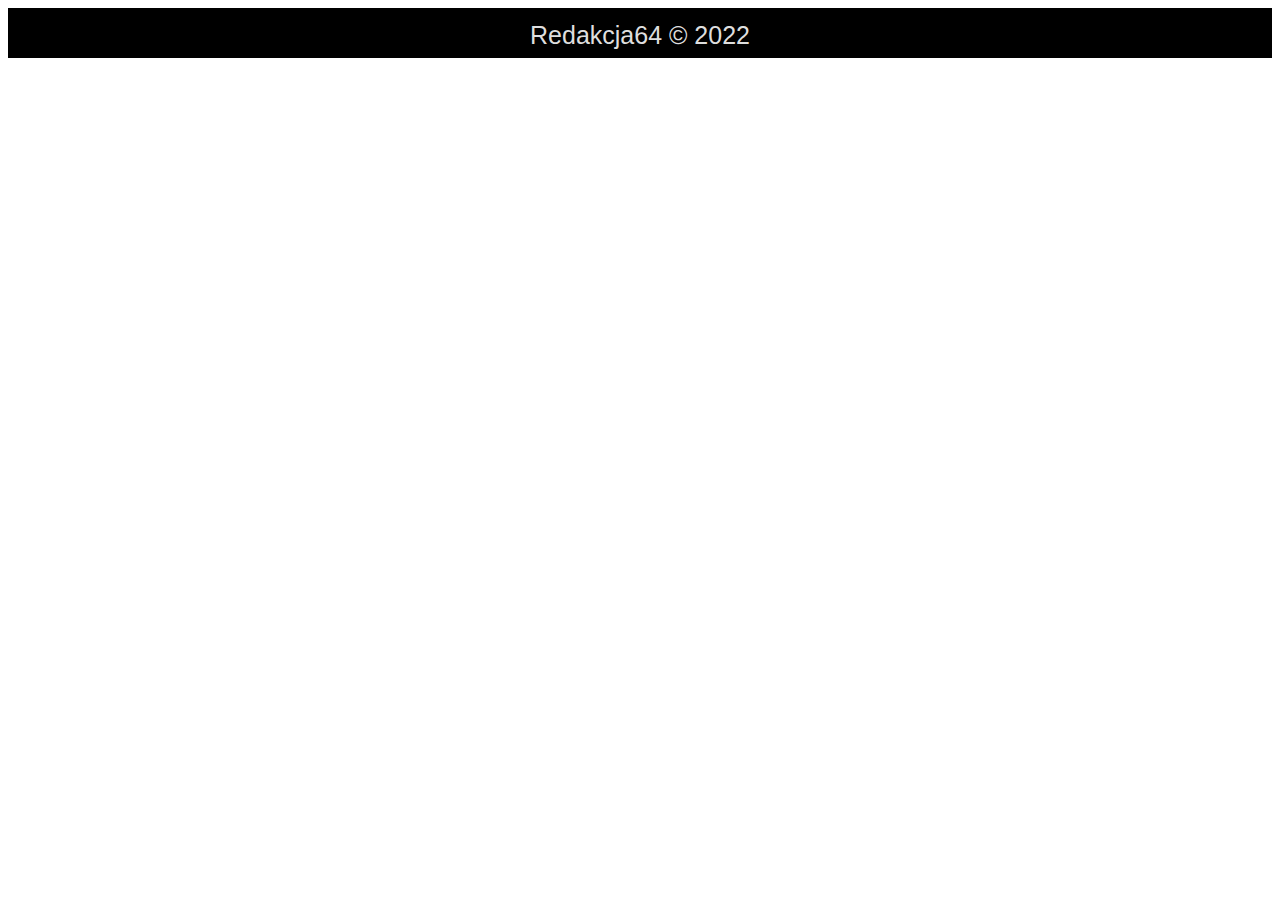
==== index.html @ 160b5f29 "utworzenie" ====
<html lang="pl">

<head>
<meta charset="utf-8" />
<title>Redakcja 64</title>

<link rel="stylesheet", href="style.css", type="text/css" />
</head>

<body>

<!-- Górna część strony (Logo, tytuł) -->
<div id = "head">

<div id = "logo"></div>
<div id = "title"></div>
<div id = "upright">
<div class = "social"></div>
<div class = "social"></div>
</div>

</div>

<div id="underhead"></div>

<!-- Lewa część strony (Odnośniki) -->
<div id = "left">
<div class = "choose"></div>
<div class = "choose"></div>
<div class = "choose"></div>
<div class = "choose"></div>
</div>

<!--Środkowa część strony (Teksty, Artykuły) -->
<div id = "center"></div>

<!-- Prawa część strony (Reklamy, itp.) -->
<div id = "right"></div>

<!--Dolna część strony (stópka) -->
<div id = "down">
<div id="down-content">Redakcja64 &copy 2022</div>
</div>

</body>

</html>
---- style.css ----
#down{
	position:relative;
	height:50px;
	background-color:black;
	color:#DEDEDE;
	font-size:25px;
	font-family:Arial;
}
#down-content{
	position:absolute;
	top:25%;
	width:100%;
	text-align:center;
}
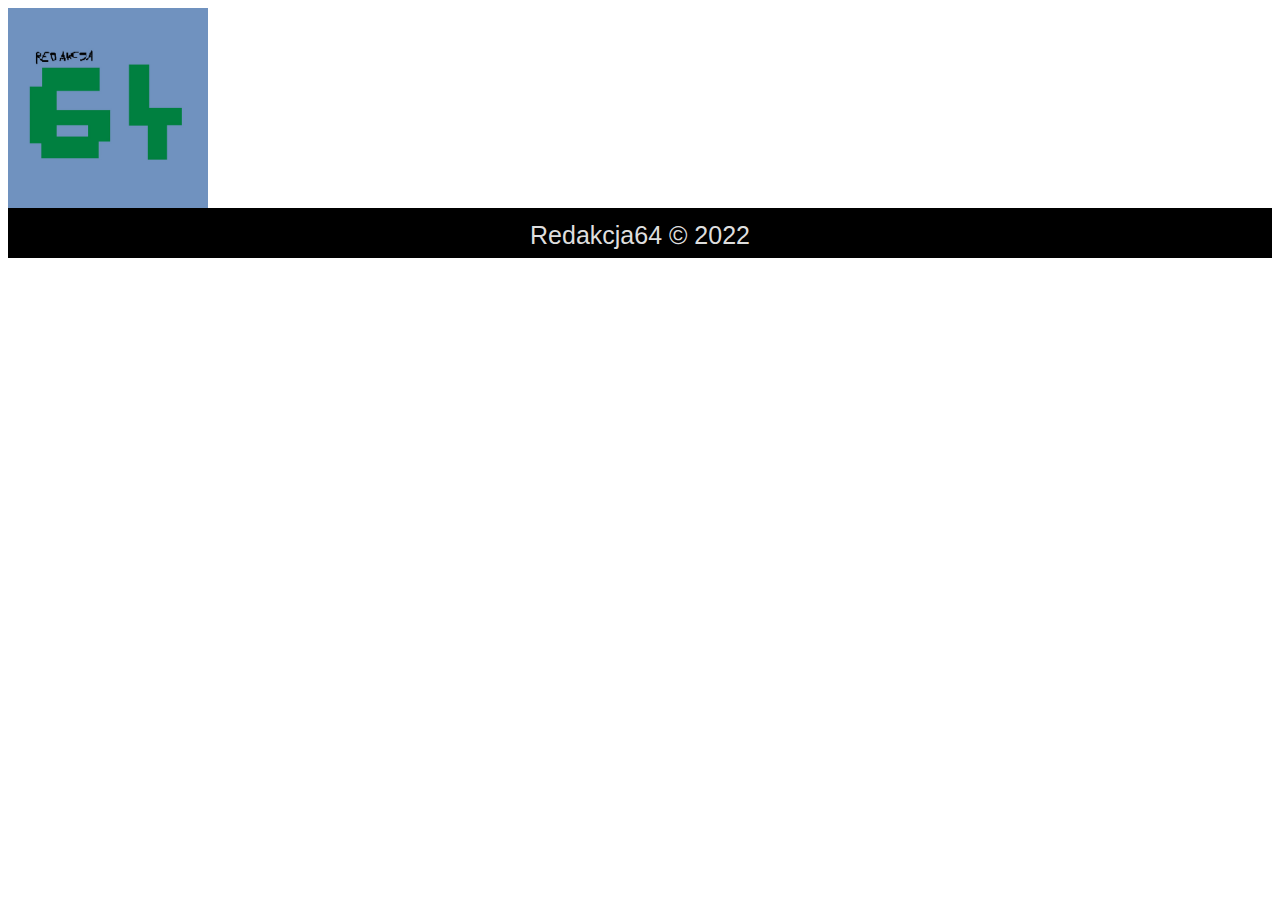
==== commit d26ef3ed: "zmiany2" ====
--- a/index.html
+++ b/index.html
@@ -4,7 +4,7 @@
 <meta charset="utf-8" />
 <title>Redakcja 64</title>
 
-<link rel="stylesheet", href="style.css", type="text/css" />
+<link rel="stylesheet" href="style.css" type="text/css" />
 </head>
 
 <body>
@@ -12,7 +12,7 @@
 <!-- Górna część strony (Logo, tytuł) -->
 <div id = "head">
 
-<div id = "logo"></div>
+<div id = "logo"><img src="logo.png" width="200" height="200" alt="logo"/></div>
 <div id = "title"></div>
 <div id = "upright">
 <div class = "social"></div>
--- a/style.css
+++ b/style.css
@@ -1,3 +1,8 @@
+#head{
+	width:1000px;
+	height:auto;
+}
+
 #down{
 	position:relative;
 	height:50px;
@@ -5,6 +10,7 @@
 	color:#DEDEDE;
 	font-size:25px;
 	font-family:Arial;
+	clear:both;
 }
 #down-content{
 	position:absolute;
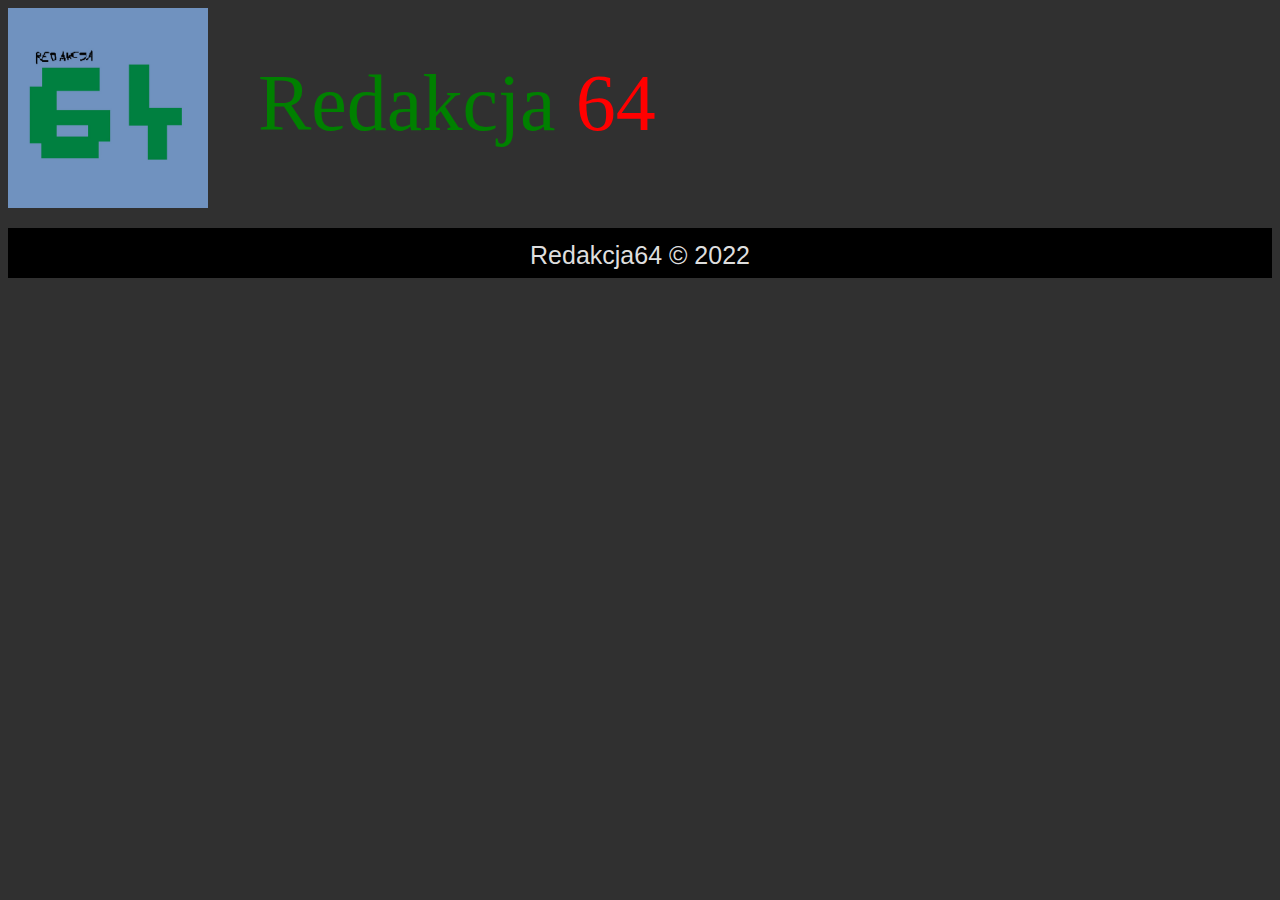
==== commit f087f974: "zmiany3" ====
--- a/index.html
+++ b/index.html
@@ -13,9 +13,9 @@
 <div id = "head">
 
 <div id = "logo"><img src="logo.png" width="200" height="200" alt="logo"/></div>
-<div id = "title"></div>
+<div id = "title"><font color="green">Redakcja</font><font color="red">  64</font></div>
 <div id = "upright">
-<div class = "social"></div>
+<div class = "social"><a href="https://www.youtube.com/channel/UCyhXyE3aObZPQD98D6JVaVQ"><img src="youtube.png" width="100" height="100", alt="youtube" /></a></div>
 <div class = "social"></div>
 </div>
 
--- a/style.css
+++ b/style.css
@@ -1,7 +1,32 @@
+body{
+	background-color:#303030;
+}
+
 #head{
+	position:relative;
 	width:1000px;
 	height:auto;
 }
+#logo{
+	float:left;
+	width:200px;
+}
+#title{
+	position:absolute;
+	float:left;
+	left:25%;
+	margin-top:50px;
+	font-size:80px;
+	font-family:Stencil;
+}
+#upright{
+	float:left;
+	top:25%;
+	margin-top:50px;
+	position:absolute;
+	left:130%;
+}
+
 
 #down{
 	position:relative;
@@ -17,4 +42,9 @@
 	top:25%;
 	width:100%;
 	text-align:center;
+}
+#underhead{
+	clear:both;
+	width:100%;
+	height:20px;
 }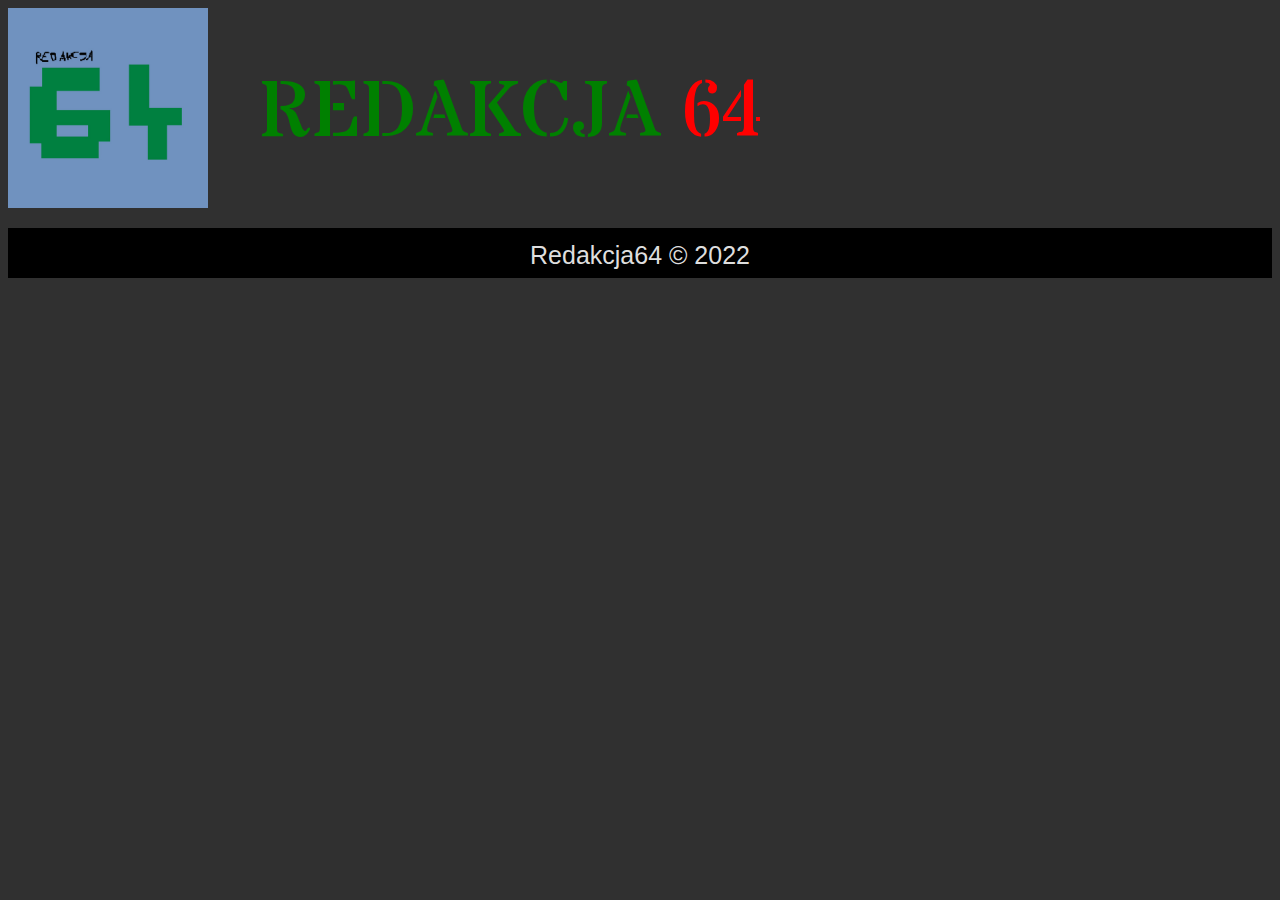
==== commit 9c9bcd88: "zmiany4" ====
--- a/index.html
+++ b/index.html
@@ -5,15 +5,18 @@
 <title>Redakcja 64</title>
 
 <link rel="stylesheet" href="style.css" type="text/css" />
+<link rel="preconnect" href="https://fonts.googleapis.com">
+<link rel="preconnect" href="https://fonts.gstatic.com" crossorigin>
+<link href="https://fonts.googleapis.com/css2?family=Stardos+Stencil:wght@700&display=swap" rel="stylesheet">
 </head>
 
-<body>
+<body bgcolor="#303030">
 
 <!-- Górna część strony (Logo, tytuł) -->
 <div id = "head">
 
 <div id = "logo"><img src="logo.png" width="200" height="200" alt="logo"/></div>
-<div id = "title"><font color="green">Redakcja</font><font color="red">  64</font></div>
+<div id = "title"><font color="green">REDAKCJA</font><font color="red">  64</font></div>
 <div id = "upright">
 <div class = "social"><a href="https://www.youtube.com/channel/UCyhXyE3aObZPQD98D6JVaVQ"><img src="youtube.png" width="100" height="100", alt="youtube" /></a></div>
 <div class = "social"></div>
--- a/style.css
+++ b/style.css
@@ -17,16 +17,19 @@
 	left:25%;
 	margin-top:50px;
 	font-size:80px;
-	font-family:Stencil;
+	font-family: 'Stardos Stencil', cursive;
 }
 #upright{
 	float:left;
-	top:25%;
 	margin-top:50px;
 	position:absolute;
 	left:130%;
 }
-
+.social{
+	float:left;
+	width:100px;
+	height:100px;
+}
 
 #down{
 	position:relative;
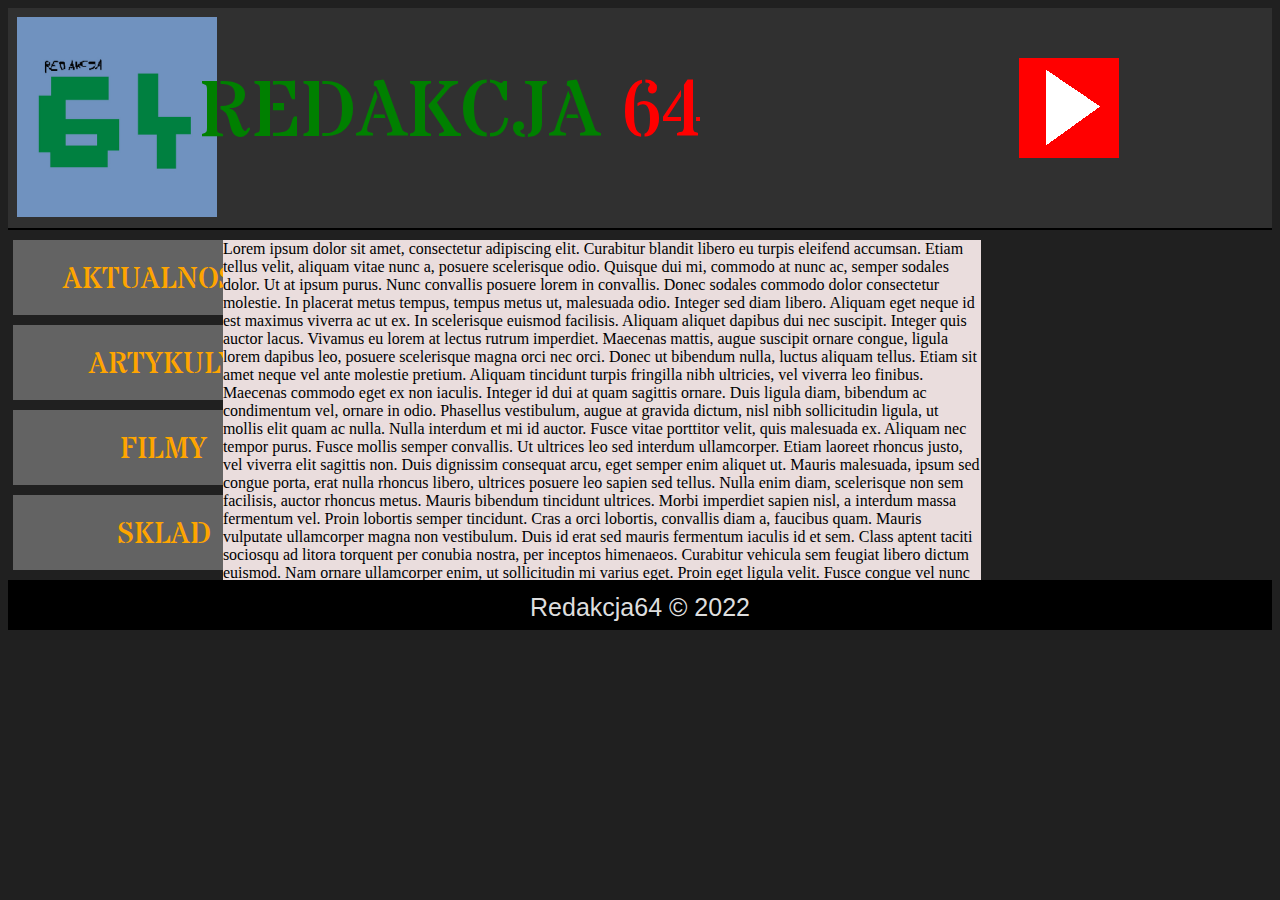
==== commit 612ac810: "zmiany5" ====
--- a/index.html
+++ b/index.html
@@ -10,12 +10,12 @@
 <link href="https://fonts.googleapis.com/css2?family=Stardos+Stencil:wght@700&display=swap" rel="stylesheet">
 </head>
 
-<body bgcolor="#303030">
+<body bgcolor="">
 
 <!-- Górna część strony (Logo, tytuł) -->
 <div id = "head">
 
-<div id = "logo"><img src="logo.png" width="200" height="200" alt="logo"/></div>
+<div id = "logo"><a href="index.html"><img src="logo.png" width="200" height="200" alt="logo"/></a></div>
 <div id = "title"><font color="green">REDAKCJA</font><font color="red">  64</font></div>
 <div id = "upright">
 <div class = "social"><a href="https://www.youtube.com/channel/UCyhXyE3aObZPQD98D6JVaVQ"><img src="youtube.png" width="100" height="100", alt="youtube" /></a></div>
@@ -27,18 +27,26 @@
 <div id="underhead"></div>
 
 <!-- Lewa część strony (Odnośniki) -->
+<div id="mid">
 <div id = "left">
-<div class = "choose"></div>
-<div class = "choose"></div>
-<div class = "choose"></div>
-<div class = "choose"></div>
+<div class = "choose"><div class="choose-content">AKTUALNOSCI</div></div>
+<div class = "choose"><div class="choose-content">ARTYKULY</div></div>
+<div class = "choose"><div class="choose-content">FILMY</div></div>
+<div class = "choose"><div class="choose-content">SKLAD</div></div>
 </div>
 
 <!--Środkowa część strony (Teksty, Artykuły) -->
-<div id = "center"></div>
+<div id = "center">Lorem ipsum dolor sit amet, consectetur adipiscing elit. Curabitur blandit libero eu turpis eleifend accumsan. Etiam tellus velit, aliquam vitae nunc a, posuere scelerisque odio. Quisque dui mi, commodo at nunc ac, semper sodales dolor. Ut at ipsum purus. Nunc convallis posuere lorem in convallis. Donec sodales commodo dolor consectetur molestie. In placerat metus tempus, tempus metus ut, malesuada odio. Integer sed diam libero. Aliquam eget neque id est maximus viverra ac ut ex. In scelerisque euismod facilisis. Aliquam aliquet dapibus dui nec suscipit. Integer quis auctor lacus. Vivamus eu lorem at lectus rutrum imperdiet. Maecenas mattis, augue suscipit ornare congue, ligula lorem dapibus leo, posuere scelerisque magna orci nec orci. Donec ut bibendum nulla, luctus aliquam tellus.
+
+Etiam sit amet neque vel ante molestie pretium. Aliquam tincidunt turpis fringilla nibh ultricies, vel viverra leo finibus. Maecenas commodo eget ex non iaculis. Integer id dui at quam sagittis ornare. Duis ligula diam, bibendum ac condimentum vel, ornare in odio. Phasellus vestibulum, augue at gravida dictum, nisl nibh sollicitudin ligula, ut mollis elit quam ac nulla. Nulla interdum et mi id auctor. Fusce vitae porttitor velit, quis malesuada ex. Aliquam nec tempor purus. Fusce mollis semper convallis. Ut ultrices leo sed interdum ullamcorper. Etiam laoreet rhoncus justo, vel viverra elit sagittis non. Duis dignissim consequat arcu, eget semper enim aliquet ut.
+
+Mauris malesuada, ipsum sed congue porta, erat nulla rhoncus libero, ultrices posuere leo sapien sed tellus. Nulla enim diam, scelerisque non sem facilisis, auctor rhoncus metus. Mauris bibendum tincidunt ultrices. Morbi imperdiet sapien nisl, a interdum massa fermentum vel. Proin lobortis semper tincidunt. Cras a orci lobortis, convallis diam a, faucibus quam. Mauris vulputate ullamcorper magna non vestibulum. Duis id erat sed mauris fermentum iaculis id et sem. Class aptent taciti sociosqu ad litora torquent per conubia nostra, per inceptos himenaeos. Curabitur vehicula sem feugiat libero dictum euismod. Nam ornare ullamcorper enim, ut sollicitudin mi varius eget. Proin eget ligula velit. Fusce congue vel nunc quis pulvinar. Nulla sodales dignissim pellentesque. Mauris at mi eleifend, fringilla dui quis, lobortis ipsum. Vivamus neque turpis, aliquam vel aliquet sed, cursus in lectus.</div>
 
 <!-- Prawa część strony (Reklamy, itp.) -->
 <div id = "right"></div>
+</div>
+
+<div id="undermid"></div>
 
 <!--Dolna część strony (stópka) -->
 <div id = "down">
--- a/style.css
+++ b/style.css
@@ -1,20 +1,24 @@
 body{
-	background-color:#303030;
+	background-color:#202020;
 }
 
 #head{
 	position:relative;
-	width:1000px;
-	height:auto;
+	width:100%;
+	height:220px;
+	background-color:#303030;
 }
 #logo{
+	position:absolute;
+	left:0.75%;
+	top:4%;
 	float:left;
 	width:200px;
 }
 #title{
 	position:absolute;
 	float:left;
-	left:25%;
+	left:15%;
 	margin-top:50px;
 	font-size:80px;
 	font-family: 'Stardos Stencil', cursive;
@@ -23,13 +27,59 @@
 	float:left;
 	margin-top:50px;
 	position:absolute;
-	left:130%;
+	left:80%;
+	background-color:#303030;
 }
 .social{
 	float:left;
 	width:100px;
 	height:100px;
 }
+
+#mid{
+	position:relative;
+	width:100%;
+}
+
+#left{
+	float:left;
+}
+.choose{
+	position:relative;
+	clear:both;
+	width:300px;
+	height:75px;
+	margin-top:10px;
+	margin-left:5px;
+	background-color:#636363;
+}
+
+.choose-content{
+	position:absolute;
+	width:100%;
+	top:25%;
+	text-align:center;
+	color:orange;
+	font-family:'Stardos Stencil', cursive;
+	font-size:30px;
+}
+
+#center{
+	position:absolute;
+	float:left;
+	width:60%;
+	margin-top:10px;
+	left:17%;
+	height:auto;
+	background-color:#EADDDD;
+}
+
+#undermid{
+	clear:both;
+	width:100%;
+	height:10px;
+}
+
 
 #down{
 	position:relative;
@@ -49,5 +99,7 @@
 #underhead{
 	clear:both;
 	width:100%;
-	height:20px;
-}+	top:10%;
+	height:2px;
+	background-color:black;
+}
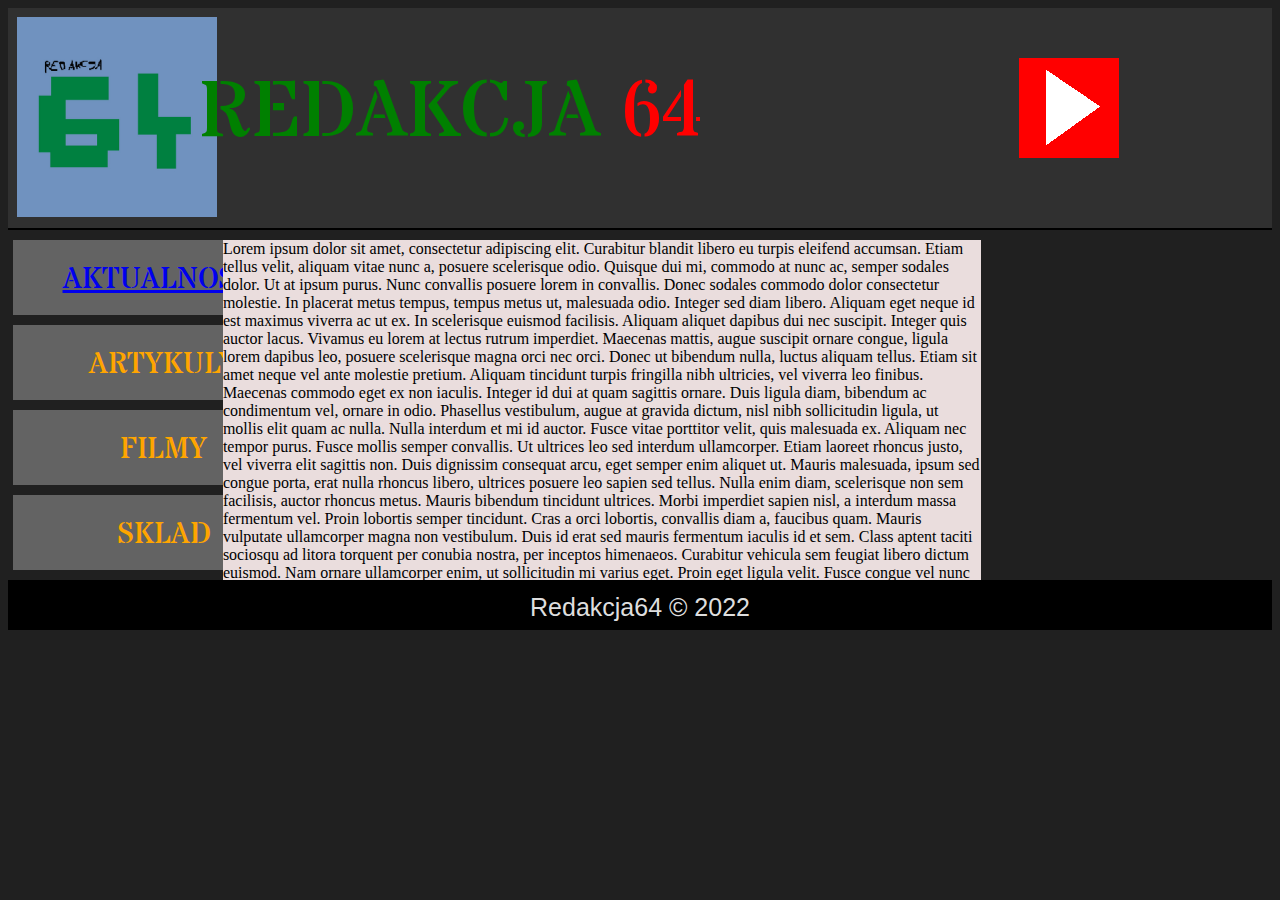
==== commit 1e1af8b0: "zmiany6" ====
--- a/index.html
+++ b/index.html
@@ -29,7 +29,7 @@
 <!-- Lewa część strony (Odnośniki) -->
 <div id="mid">
 <div id = "left">
-<div class = "choose"><div class="choose-content">AKTUALNOSCI</div></div>
+<div class = "choose"><div class="choose-content"><a href="newest.html">AKTUALNOSCI</a></div></div>
 <div class = "choose"><div class="choose-content">ARTYKULY</div></div>
 <div class = "choose"><div class="choose-content">FILMY</div></div>
 <div class = "choose"><div class="choose-content">SKLAD</div></div>
@@ -55,4 +55,4 @@
 
 </body>
 
-</html>+</html>
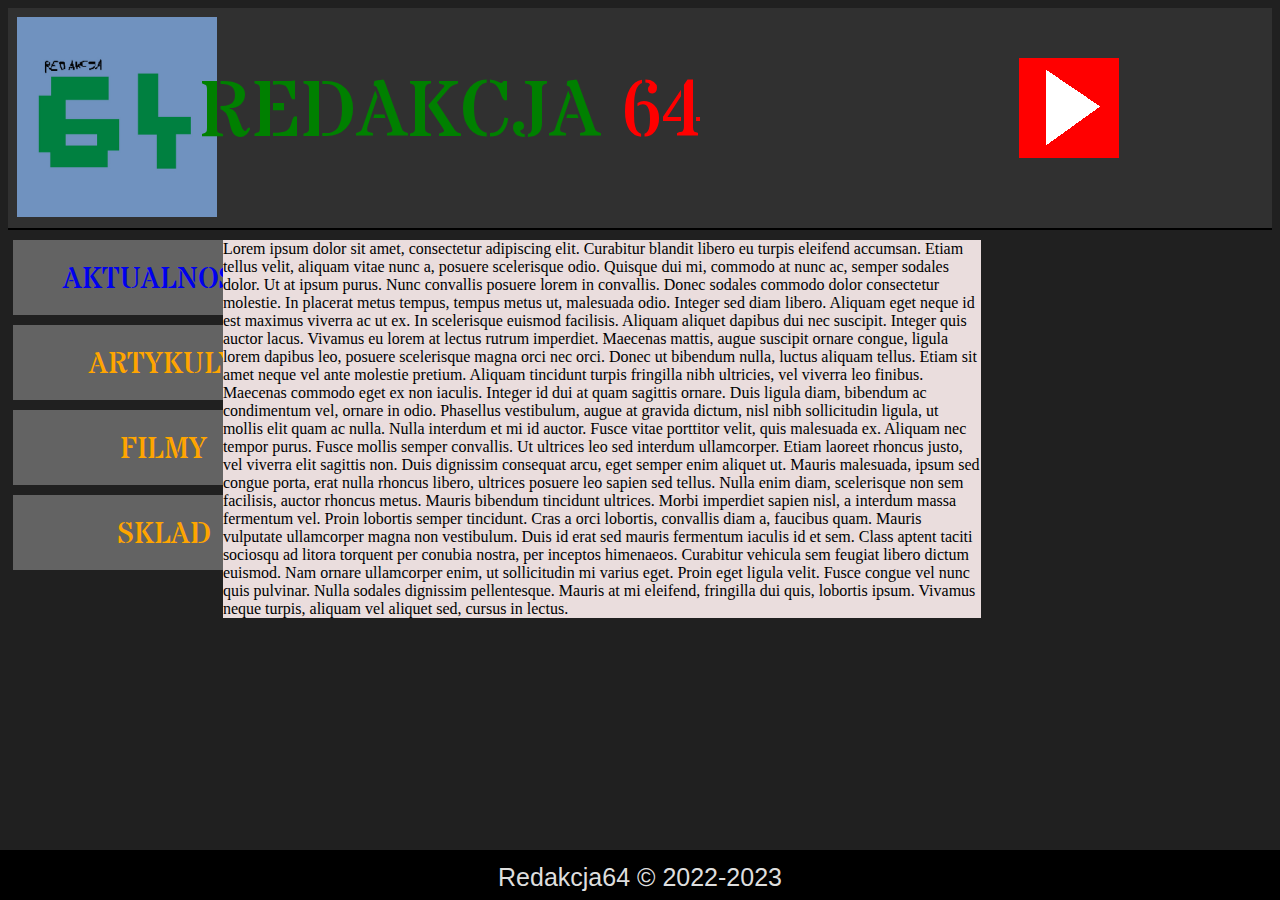
==== commit 439e8afd: "Update index.html" ====
--- a/index.html
+++ b/index.html
@@ -50,7 +50,7 @@
 
 <!--Dolna część strony (stópka) -->
 <div id = "down">
-<div id="down-content">Redakcja64 &copy 2022</div>
+<div id="down-content">Redakcja64 &copy 2022-2023</div>
 </div>
 
 </body>
--- a/style.css
+++ b/style.css
@@ -1,3 +1,20 @@
+a:link{
+	text-decoration:none;
+}
+
+a:visited{
+	text-decoration:none;
+	color:orange;
+}
+
+a:hover{
+	text-decoration:none;
+}
+
+a:active{
+	text-decoration:none;
+}
+
 body{
 	background-color:#202020;
 }
@@ -75,6 +92,7 @@
 }
 
 #undermid{
+
 	clear:both;
 	width:100%;
 	height:10px;
@@ -82,7 +100,10 @@
 
 
 #down{
-	position:relative;
+	position: fixed;
+	left: 0;
+	bottom: 0;
+	width: 100%;
 	height:50px;
 	background-color:black;
 	color:#DEDEDE;
@@ -95,6 +116,7 @@
 	top:25%;
 	width:100%;
 	text-align:center;
+	clear:both;
 }
 #underhead{
 	clear:both;
